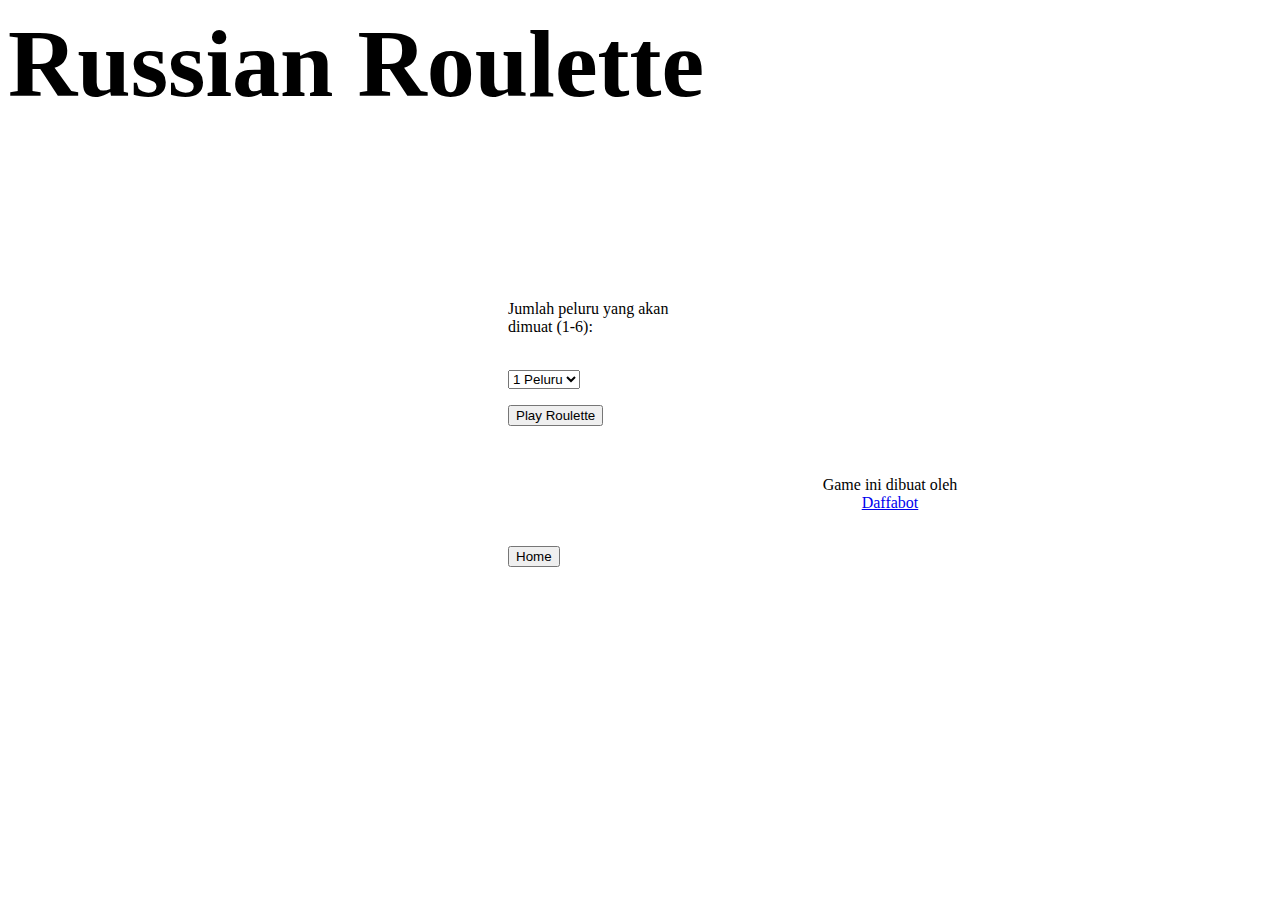
==== start.html @ cb894b70 "Add files via upload" ====
<!DOCTYPE html PUBLIC “-//W3C//DTD XHTML 1.0 Transitional//EN” “http://www.w3.org/TR/xhtml1/DTD/xhtml1-transitional.dtd”>
<html xmlns=”http://www.w3.org/1999/xhtml” lang="id">
     <head><meta charset="utf-8">
      <meta name="viewport" content="width=device-width, initial-scale=1">
	  <link rel="icon" type="image/x-icon" href="https://raw.githubusercontent.com/Daffabot/Daffabot.github.io/master/image/favicon.ico"> 
<title>Russian Roulette by Daffabot</title>
	         <link rel="stylesheet" href="./css/style.css">
<link as="image" rel="image preload" href="./image/fire.gif" type="image/gif">
<link as="image" rel="image preload" href="./image/fail.gif" type="image/gif">
<link as="image" rel="image preload" href="./image/main.png" type="image/png">
	         <link rel="stylesheet" href="./css/game.css">
</head>
<body>
<main>
	<section class="game">
	<div class="container">
<font size="10"><h1>Russian Roulette</h1></font>
<table border="0" width="100%" cellspacing="0" cellpadding="0">
  <tbody><tr>
    <td style="width: 500px; height: 500px;"><iframe id="base" style="border: none; width: 500px; height: 500px;" class="idle"></iframe></td>
      <td>

      <div class="custom-select" style="width:200px;">
<form name="fire">
<p>Jumlah peluru yang akan dimuat (1-6):</p><br><select name="bullets" id="bullets" type="text" value="1" title="Peluru yang dimuat"><option value="1" selected="">1 Peluru</option>
<option value="2">2 Peluru</option>
<option value="3">3 Peluru</option>
<option value="4">4 Peluru</option>
<option value="5">5 Peluru</option>
<option value="6">6 Peluru</option>
</select>
<br>

<p>
<audio id="fireit()" src="./sound/revolver.ogg" preload="auto"></audio>
<audio id="fail()" src="./sound/fail.ogg" preload="auto"></audio>
<input id="message" class="btn" name="fire" type="button" value="Play Roulette" onclick="fireit()">

</p>

</form>
</div>

<script>

//Russian Roulette Game- by Daffa Ahmad Ibrahim (https://github.com/Daffabot)
//Visit Daffabot (https://github.com/Daffabot) for script in github
//Credit must stay intact for use

function fireit(){
var theone=Math.floor(Math.random()*6)
var base = document.getElementById("base");

if (theone<=document.fire.bullets.value-1)
setTimeout(() => {
  document.getElementById("fireit()").play();
  base.classList.remove("idle");
	base.classList.add("shoot");
}, 100)
if (theone<=document.fire.bullets.value-1)
setTimeout(() => {
base.classList.remove("shoot");
base.classList.add("idle");
}, 900)
if (theone<=document.fire.bullets.value-1)
setTimeout(() => {
alert("Dor!!!. Kamu mati!");
}, 1000)
else {
setTimeout(() => {
document.getElementById("fail()").play();
base.classList.remove("idle");
base.classList.add("break");
}, 1)
setTimeout(() => {
base.classList.remove("break");
base.classList.add("idle");
}, 1000)
document.fire.message.value="Whew. Selamat!"
setTimeout("document.fire.message.value='Play Roulette'",600)
}
}
</script>
<br>
<p align="center">Game ini dibuat oleh<br>
<a href="https://github.com/Daffabot" target="_blank" rel="noopener">Daffabot</a></p>
<br>
	<a href="./index.html" class="cta"><button class="btnprime">Home</button></a>
<br>
</td>
  </tr>
</tbody>
     </table>
	 </div>
	 </section>
	 </main>
</body>
</html>
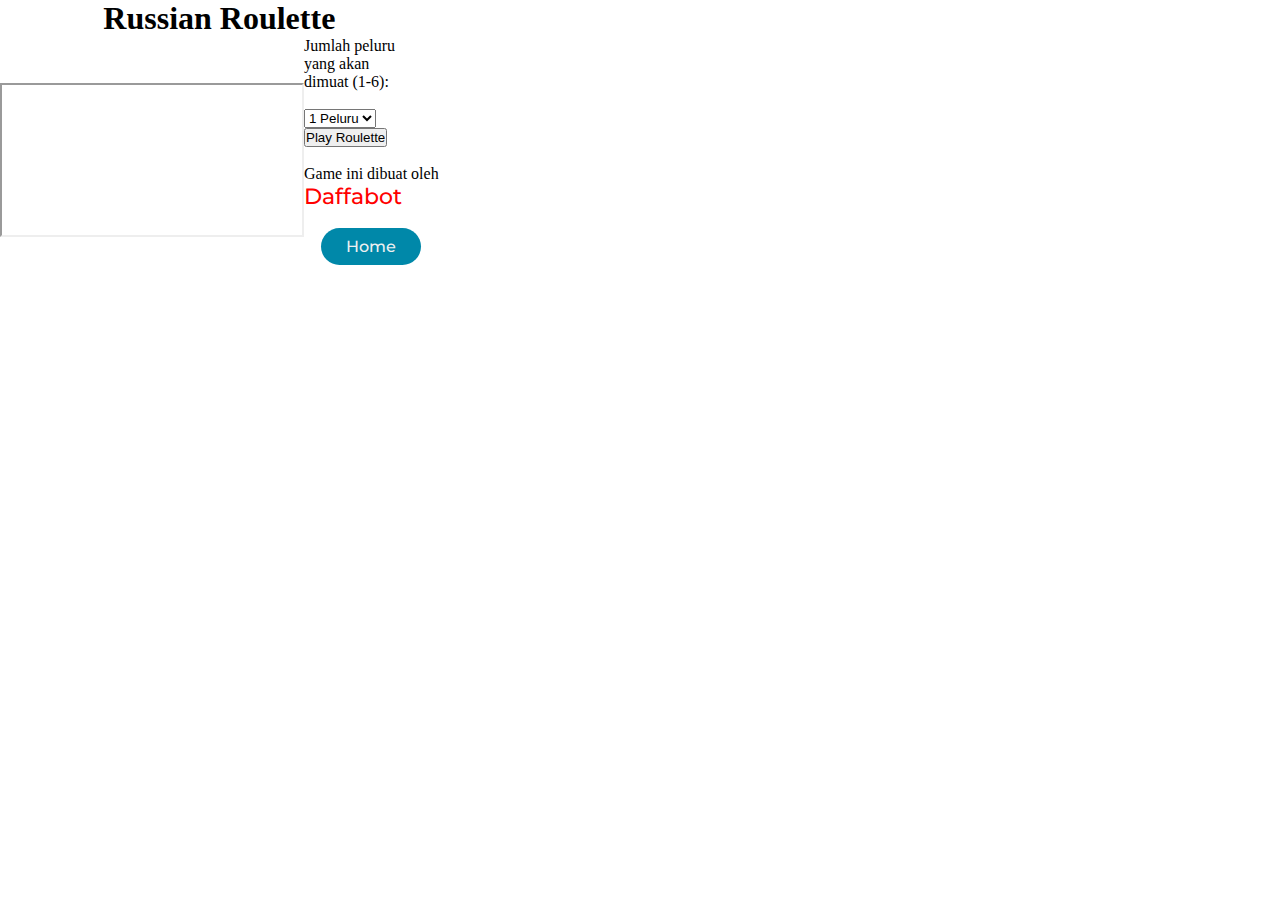
==== commit 8ca3929d: "Add files via upload" ====
--- a/start.html
+++ b/start.html
@@ -11,16 +11,19 @@
 	         <link rel="stylesheet" href="./css/game.css">
 </head>
 <body>
-<main>
-	<section class="game">
 	<div class="container">
-<font size="10"><h1>Russian Roulette</h1></font>
-<table border="0" width="100%" cellspacing="0" cellpadding="0">
-  <tbody><tr>
-    <td style="width: 500px; height: 500px;"><iframe id="base" style="border: none; width: 500px; height: 500px;" class="idle"></iframe></td>
+<table border="0" cellspacing="0" cellpadding="0">
+  <tbody>
+  <tr>
+  <th colspan="2">
+  <h1>Russian Roulette</h1>
+  </th>
+  </tr>
+  <tr>
+    <td class="frame-img"><iframe id="base" class="idle"></iframe></td>
       <td>
 
-      <div class="custom-select" style="width:200px;">
+      <div class="custom-select" style="width:100px;">
 <form name="fire">
 <p>Jumlah peluru yang akan dimuat (1-6):</p><br><select name="bullets" id="bullets" type="text" value="1" title="Peluru yang dimuat"><option value="1" selected="">1 Peluru</option>
 <option value="2">2 Peluru</option>
@@ -41,58 +44,17 @@
 </form>
 </div>
 
-<script>
-
-//Russian Roulette Game- by Daffa Ahmad Ibrahim (https://github.com/Daffabot)
-//Visit Daffabot (https://github.com/Daffabot) for script in github
-//Credit must stay intact for use
-
-function fireit(){
-var theone=Math.floor(Math.random()*6)
-var base = document.getElementById("base");
-
-if (theone<=document.fire.bullets.value-1)
-setTimeout(() => {
-  document.getElementById("fireit()").play();
-  base.classList.remove("idle");
-	base.classList.add("shoot");
-}, 100)
-if (theone<=document.fire.bullets.value-1)
-setTimeout(() => {
-base.classList.remove("shoot");
-base.classList.add("idle");
-}, 900)
-if (theone<=document.fire.bullets.value-1)
-setTimeout(() => {
-alert("Dor!!!. Kamu mati!");
-}, 1000)
-else {
-setTimeout(() => {
-document.getElementById("fail()").play();
-base.classList.remove("idle");
-base.classList.add("break");
-}, 1)
-setTimeout(() => {
-base.classList.remove("break");
-base.classList.add("idle");
-}, 1000)
-document.fire.message.value="Whew. Selamat!"
-setTimeout("document.fire.message.value='Play Roulette'",600)
-}
-}
-</script>
+<script src="./js/game.js"></script>
 <br>
-<p align="center">Game ini dibuat oleh<br>
-<a href="https://github.com/Daffabot" target="_blank" rel="noopener">Daffabot</a></p>
+<p align="center">Game ini dibuat oleh</p>
+<a href="https://github.com/Daffabot" target="_blank" rel="noopener"><p>Daffabot</p></a>
 <br>
-	<a href="./index.html" class="cta"><button class="btnprime">Home</button></a>
+	<a href="./index.html" class="cta"><button class="btnprime"><p>Home</p></button></a>
 <br>
 </td>
   </tr>
 </tbody>
      </table>
 	 </div>
-	 </section>
-	 </main>
 </body>
-</html> 
+</html> --- a/css/style.css
+++ b/css/style.css
@@ -0,0 +1,187 @@
+@import url('https://fonts.googleapis.com/css2?family=Montserrat&display=swap');
+
+*{
+    box-sizing: border-box;
+    margin: 0;
+    padding: 0;
+}
+.prime{
+	background-image: url('../image/revolver-logo.png');
+	background-repeat: no-repeat;
+  background-attachment: fixed;
+  background-size: 100% 100%;
+  box-sizing: border-box;
+    margin: 0;
+    padding: 0;
+	min-height: 100vh;
+  display: flex;
+  justify-content: center;
+  align-items: center;
+  flex-direction: column;
+}
+.game{
+  box-sizing: border-box;
+  margin: 0;
+  padding: 0;
+  min-height: 100vh;
+  min-width: 100vh;
+  display: flex;
+  justify-content: center;
+  align-items: center;
+  flex-direction: column;
+}
+li, a, button{
+    font-family: "Montserrat", sans-serif;
+    font-weight: 500;
+    font-size: 16px;
+    color: #edf0f1;
+    text-decoration: none;
+}
+header{
+    display: flex;
+    align-items: center;
+    padding: 30px 1%;
+	background: lightblue;
+}
+
+.logo{
+position: static;
+    cursor: pointer;
+    left: 50px;
+	border-radius: 50%;
+	box-shadow: 2px 2px 2px rgba(0,0,0,0.8);
+	border: 1px dashed grey;
+}
+
+.nav__links{
+    list-style: none;
+display: flex;
+list-style-type: none;
+padding: 0;
+}
+
+.nav__links li{
+    display: inline-block;
+    padding: 0px 10px;
+margin-right: 0px;
+}
+
+.nav__links li a{
+    transition: all 0.3s ease 0s;
+}
+
+.nav__links li a:hover{
+    color: #0088a9;
+}
+
+.btnprime{
+    padding: 9px 25px;
+    background-color: rgba(0, 136, 169, 1);
+    border: none;
+    border-radius: 50px;
+    cursor: pointer;
+    transition: all 0.3s ease 0s;
+}
+
+.btnprime:hover{
+    background-color: rgba(0, 136, 169, 0.8);
+}
+		p {width: 900px; margin: auto;}
+h2{
+    position: relative;
+    font-size: 10vw;
+    color: #FFFFFF;
+    -webkit-text-stroke: 0.4vw #800000;
+    text-transform: uppercase;
+}
+
+h2::before{
+    content:attr(data-text);
+    position: absolute;
+    top: 0;
+    left: 0;
+    width: 0;
+    height: 100%;
+    color: #FFFFFF;
+    -webkit-text-stroke: 0.4vw #20DFDF;
+    border-right: 2px solid #20DFDF;
+    overflow: hidden;
+    animation: animate 6s linear infinite;
+}
+
+@keyframes animate{
+    0%,10%,100%{
+        width: 0;
+    }
+    70%,90%{
+        width: 99.7%;
+    }
+}
+.cta{
+	  display: flex;
+  justify-content: center;
+  align-items: center;
+  flex-direction: column;
+}
+
+h1{
+	content:attr(data-text);
+    position: relative;
+    width: 100%;
+    height: 100%;
+	display: flex;
+  justify-content: center;
+  align-items: center;
+  flex-direction: column;
+}
+.cardprofile {
+  justify-content: center;
+  align-items: center;
+  box-shadow: 0 4px 8px 0 rgba(0, 0, 0, 0.2);
+  max-width: 300px;
+  margin: auto;
+  text-align: center;
+  font-family: arial;
+}
+
+.title {
+  color: grey;
+  font-size: 18px;
+}
+.btn1 {
+  border: none;
+  outline: 0;
+  display: inline-block;
+  padding: 8px;
+  color: white;
+  background-color: #000;
+  text-align: center;
+  cursor: pointer;
+  font-size: 18px;
+  width: 100%;
+}
+
+a {
+  text-decoration: none;
+  font-size: 22px;
+  color: black;
+}
+
+.btn1:hover, a:hover {
+  opacity: 0.7;
+}
+@media screen and (max-width:600px){
+.container{
+flex-direction: column;
+}
+}
+p {font-size: 1em;
+    width: 100%;
+    height: 100%;
+    }
+    a {text-decoration: none; width: auto; height: auto;}
+    a:link {color: red;}
+    a:visited {color: green;}
+    a:hover {color: hotpink;}
+    a:active {color: blue;}
+    html{scroll-behavior: smooth;}
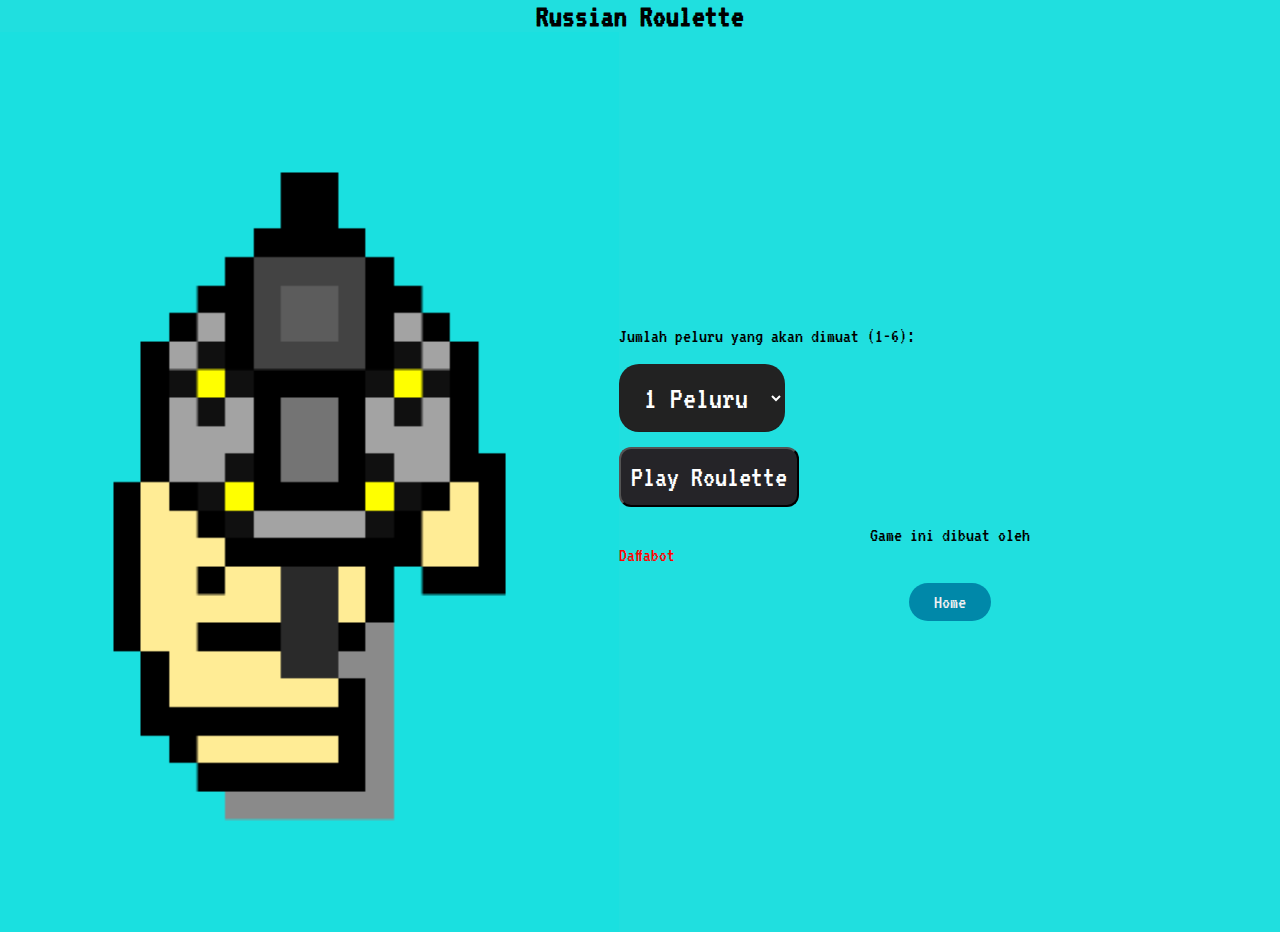
==== commit d9018c27: "Clean Code For start.html" ====
--- a/start.html
+++ b/start.html
@@ -1,60 +1,61 @@
 <!DOCTYPE html PUBLIC “-//W3C//DTD XHTML 1.0 Transitional//EN” “http://www.w3.org/TR/xhtml1/DTD/xhtml1-transitional.dtd”>
-<html xmlns=”http://www.w3.org/1999/xhtml” lang="id">
-     <head><meta charset="utf-8">
-      <meta name="viewport" content="width=device-width, initial-scale=1">
-	  <link rel="icon" type="image/x-icon" href="https://raw.githubusercontent.com/Daffabot/Daffabot.github.io/master/image/favicon.ico"> 
-<title>Russian Roulette by Daffabot</title>
-	         <link rel="stylesheet" href="./css/style.css">
-<link as="image" rel="image preload" href="./image/fire.gif" type="image/gif">
-<link as="image" rel="image preload" href="./image/fail.gif" type="image/gif">
-<link as="image" rel="image preload" href="./image/main.png" type="image/png">
-	         <link rel="stylesheet" href="./css/game.css">
-</head>
-<body>
-	<div class="container">
-<table border="0" cellspacing="0" cellpadding="0">
-  <tbody>
-  <tr>
-  <th colspan="2">
-  <h1>Russian Roulette</h1>
-  </th>
-  </tr>
-  <tr>
-    <td class="frame-img"><iframe id="base" class="idle"></iframe></td>
-      <td>
+<html>
+  <head>
+    <meta charset="utf-8" />
+    <meta name="viewport" content="width=device-width, initial-scale=1" />
+    <link rel="icon" type="image/x-icon" href="https://raw.githubusercontent.com/Daffabot/Daffabot.github.io/master/image/favicon.ico" />
+    <title>Russian Roulette by Daffabot</title>
+    <link rel="stylesheet" href="./css/style.css" />
+    <link as="image" rel="image preload" href="./image/fire.gif" type="image/gif" />
+    <link as="image" rel="image preload" href="./image/fail.gif" type="image/gif" />
+    <link as="image" rel="image preload" href="./image/main.png" type="image/png" />
+    <link rel="stylesheet" href="./css/game.css" />
+  </head>
+  <body>
+    <section class="container">
+      <table border="0" cellspacing="0" cellpadding="0">
+        <tbody>
+          <tr>
+            <th colspan="2">
+              <h1>Russian Roulette</h1>
+            </th>
+          </tr>
+          <tr>
+            <td class="frame-img"><iframe id="base" class="idle"></iframe></td>
+            <td>
+              <div class="custom-select" style="width: 100px">
+                <form name="fire">
+                  <p>Jumlah peluru yang akan dimuat (1-6):</p>
+                  <br /><select name="bullets" id="bullets" type="text" value="1" title="Peluru yang dimuat">
+                    <option value="1" selected="">1 Peluru</option>
+                    <option value="2">2 Peluru</option>
+                    <option value="3">3 Peluru</option>
+                    <option value="4">4 Peluru</option>
+                    <option value="5">5 Peluru</option>
+                    <option value="6">6 Peluru</option>
+                  </select>
+                  <br />
 
-      <div class="custom-select" style="width:100px;">
-<form name="fire">
-<p>Jumlah peluru yang akan dimuat (1-6):</p><br><select name="bullets" id="bullets" type="text" value="1" title="Peluru yang dimuat"><option value="1" selected="">1 Peluru</option>
-<option value="2">2 Peluru</option>
-<option value="3">3 Peluru</option>
-<option value="4">4 Peluru</option>
-<option value="5">5 Peluru</option>
-<option value="6">6 Peluru</option>
-</select>
-<br>
+                  <p>
+                    <audio id="fireit()" src="./sound/revolver.ogg" preload="auto"></audio>
+                    <audio id="fail()" src="./sound/fail.ogg" preload="auto"></audio>
+                    <input id="message" class="btn" name="fire" type="button" value="Play Roulette" onclick="fireit()" />
+                  </p>
+                </form>
+              </div>
 
-<p>
-<audio id="fireit()" src="./sound/revolver.ogg" preload="auto"></audio>
-<audio id="fail()" src="./sound/fail.ogg" preload="auto"></audio>
-<input id="message" class="btn" name="fire" type="button" value="Play Roulette" onclick="fireit()">
-
-</p>
-
-</form>
-</div>
-
-<script src="./js/game.js"></script>
-<br>
-<p align="center">Game ini dibuat oleh</p>
-<a href="https://github.com/Daffabot" target="_blank" rel="noopener"><p>Daffabot</p></a>
-<br>
-	<a href="./index.html" class="cta"><button class="btnprime"><p>Home</p></button></a>
-<br>
-</td>
-  </tr>
-</tbody>
-     </table>
-	 </div>
-</body>
-</html> +              <script src="./js/game.js"></script>
+              <br />
+              <p align="center">
+                Game ini dibuat oleh <a href="https://github.com/Daffabot" target="_blank" rel="noopener"><p>Daffabot</p></a>
+              </p>
+              <br />
+              <a href="./index.html" class="cta"><button class="btnprime"><p>Home</p></button></a>
+              <br />
+            </td>
+          </tr>
+        </tbody>
+      </table>
+    </section>
+  </body>
+</html>
--- a/css/game.css
+++ b/css/game.css
@@ -0,0 +1,128 @@
+section.container {
+  padding: 0;
+  margin: 0;
+  min-width: 100vw;
+}
+table {
+  min-width: 100vw;
+}
+body,
+html {
+  min-width: 100vw;
+  padding: 0;
+  margin: 0;
+  background: #20dfdf;
+}
+.frame-img {
+  max-width: 150px;
+  min-height: 150px;
+}
+#base {
+  border: none;
+  min-width: 100%;
+  min-height: 100vh;
+}
+form {
+  min-width: 50vw;
+}
+.title {
+  text-align: center;
+  font-size: 20px;
+  color: #000;
+}
+.btn {
+  border-radius: 12px;
+  background-color: #252428;
+  color: white;
+  padding: 13px 10px;
+  font-size: 30px;
+}
+.shoot {
+  background: url(../image/fire.gif) no-repeat;
+  src: url(../image/fire.gif);
+  background-size: cover;
+  background-position: center;
+  text-align: center;
+  height: 100%;
+  width: 100%;
+  display: table;
+  vertical-align: middle;
+}
+.idle {
+  background: url(../image/main.png) no-repeat;
+  src: url(../image/main.png);
+  background-size: cover;
+  background-position: center;
+  text-align: center;
+  height: 100%;
+  width: 100%;
+  display: table;
+  vertical-align: middle;
+}
+.break {
+  background: url(../image/fail.gif) no-repeat;
+  src: url(../image/fail.gif;);
+  background-size: cover;
+  background-position: center;
+  text-align: center;
+  height: 100%;
+  width: 100%;
+  display: table;
+  vertical-align: middle;
+}
+p,
+a {
+  font-size: 20px;
+  font-family: "VT323";
+  src: url("../font/VT323-Regular.ttf");
+}
+a {
+  text-decoration: none;
+}
+a:link {
+  color: red;
+}
+a:visited {
+  color: green;
+}
+a:hover {
+  color: hotpink;
+}
+a:active {
+  color: blue;
+}
+font,
+input,
+p,
+h1 {
+  font-family: "VT323";
+}
+select#bullets {
+  color: #ffffff;
+  font-size: xx-large;
+  padding: 16px 20px;
+  border: 1px solid transparent;
+  border-color: transparent transparent rgba(0, 0, 0, 0.1) transparent;
+}
+@font-face {
+  font-family: "VT323";
+  src: url("../font/VT323-Regular.ttf");
+}
+.digital {
+  font-family: "VT323";
+}
+#bullets {
+  font-family: "VT323", monospace;
+  background: #252428;
+  color: #ffffff;
+  border: 1px solid #3e3949;
+  padding: 3px 10px;
+  font-size: 13px;
+  border-radius: 2px;
+  max-width: 100px auto;
+  margin-bottom: 15px;
+  background: #222;
+  overflow: hidden;
+  border-radius: 20px;
+  padding: 0;
+}
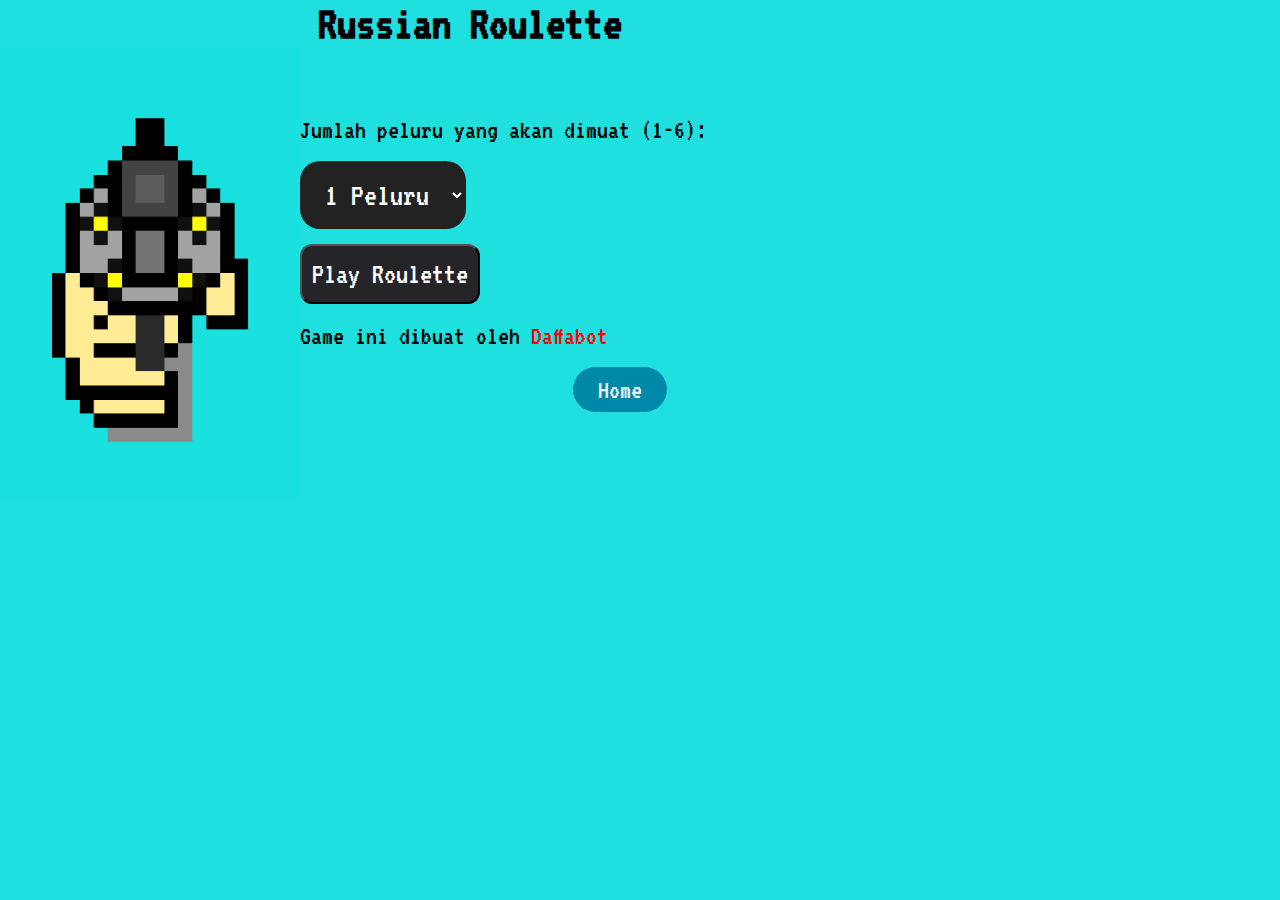
==== commit 9c477dd0: "Update start.html" ====
--- a/start.html
+++ b/start.html
@@ -16,14 +16,14 @@
       <table border="0" cellspacing="0" cellpadding="0">
         <tbody>
           <tr>
-            <th colspan="2">
+            <th colspan="2" height="30">
               <h1>Russian Roulette</h1>
             </th>
           </tr>
           <tr>
             <td class="frame-img"><iframe id="base" class="idle"></iframe></td>
             <td>
-              <div class="custom-select" style="width: 100px">
+              <div class="custom-select">
                 <form name="fire">
                   <p>Jumlah peluru yang akan dimuat (1-6):</p>
                   <br /><select name="bullets" id="bullets" type="text" value="1" title="Peluru yang dimuat">
@@ -46,11 +46,11 @@
 
               <script src="./js/game.js"></script>
               <br />
-              <p align="center">
-                Game ini dibuat oleh <a href="https://github.com/Daffabot" target="_blank" rel="noopener"><p>Daffabot</p></a>
+              <p text-align="center">
+                Game ini dibuat oleh <a href="https://github.com/Daffabot" target="_blank" rel="noopener">Daffabot</a>
               </p>
               <br />
-              <a href="./index.html" class="cta"><button class="btnprime"><p>Home</p></button></a>
+              <a href="./index.html" class="cta"><button class="btnprime">Home</button></a>
               <br />
             </td>
           </tr>
--- a/css/style.css
+++ b/css/style.css
@@ -1,25 +1,27 @@
 @import url('https://fonts.googleapis.com/css2?family=Montserrat&display=swap');
 
-*{
-    box-sizing: border-box;
-    margin: 0;
-    padding: 0;
-}
-.prime{
-	background-image: url('../image/revolver-logo.png');
-	background-repeat: no-repeat;
+* {
+  box-sizing: border-box;
+  margin: 0;
+  padding: 0;
+}
+
+.prime {
+  background-image: url('../image/revolver-logo.png');
+  background-repeat: no-repeat;
   background-attachment: fixed;
   background-size: 100% 100%;
   box-sizing: border-box;
-    margin: 0;
-    padding: 0;
-	min-height: 100vh;
-  display: flex;
-  justify-content: center;
-  align-items: center;
-  flex-direction: column;
-}
-.game{
+  margin: 0;
+  padding: 0;
+  min-height: 100vh;
+  display: flex;
+  justify-content: center;
+  align-items: center;
+  flex-direction: column;
+}
+
+.game {
   box-sizing: border-box;
   margin: 0;
   padding: 0;
@@ -30,110 +32,127 @@
   align-items: center;
   flex-direction: column;
 }
-li, a, button{
-    font-family: "Montserrat", sans-serif;
-    font-weight: 500;
-    font-size: 16px;
-    color: #edf0f1;
-    text-decoration: none;
-}
-header{
-    display: flex;
-    align-items: center;
-    padding: 30px 1%;
-	background: lightblue;
-}
-
-.logo{
-position: static;
-    cursor: pointer;
-    left: 50px;
-	border-radius: 50%;
-	box-shadow: 2px 2px 2px rgba(0,0,0,0.8);
-	border: 1px dashed grey;
-}
-
-.nav__links{
-    list-style: none;
-display: flex;
-list-style-type: none;
-padding: 0;
-}
-
-.nav__links li{
-    display: inline-block;
-    padding: 0px 10px;
-margin-right: 0px;
-}
-
-.nav__links li a{
-    transition: all 0.3s ease 0s;
-}
-
-.nav__links li a:hover{
-    color: #0088a9;
-}
-
-.btnprime{
-    padding: 9px 25px;
-    background-color: rgba(0, 136, 169, 1);
-    border: none;
-    border-radius: 50px;
-    cursor: pointer;
-    transition: all 0.3s ease 0s;
-}
-
-.btnprime:hover{
-    background-color: rgba(0, 136, 169, 0.8);
-}
-		p {width: 900px; margin: auto;}
-h2{
-    position: relative;
-    font-size: 10vw;
-    color: #FFFFFF;
-    -webkit-text-stroke: 0.4vw #800000;
-    text-transform: uppercase;
-}
-
-h2::before{
-    content:attr(data-text);
-    position: absolute;
-    top: 0;
-    left: 0;
-    width: 0;
-    height: 100%;
-    color: #FFFFFF;
-    -webkit-text-stroke: 0.4vw #20DFDF;
-    border-right: 2px solid #20DFDF;
-    overflow: hidden;
-    animation: animate 6s linear infinite;
-}
-
-@keyframes animate{
-    0%,10%,100%{
-        width: 0;
-    }
-    70%,90%{
-        width: 99.7%;
-    }
-}
-.cta{
-	  display: flex;
-  justify-content: center;
-  align-items: center;
-  flex-direction: column;
-}
-
-h1{
-	content:attr(data-text);
-    position: relative;
-    width: 100%;
-    height: 100%;
-	display: flex;
-  justify-content: center;
-  align-items: center;
-  flex-direction: column;
-}
+
+li, 
+a, 
+button {
+  font-family: "Montserrat", sans-serif;
+  font-weight: 500;
+  font-size: 16px;
+  color: #edf0f1;
+  text-decoration: none;
+}
+
+header {
+  display: flex;
+  align-items: center;
+  padding: 30px 1%;
+  background: lightblue;
+}
+
+.logo {
+  position: static;
+  cursor: pointer;
+  left: 50px;
+  border-radius: 50%;
+  box-shadow: 2px 2px 2px rgba(0,0,0,0.8);
+  border: 1px dashed grey;
+}
+
+.nav__links {
+  list-style: none;
+  display: flex;
+  list-style-type: none;
+  padding: 0;
+}
+
+.nav__links li {
+  display: inline-block;
+  padding: 0px 10px;
+  margin-right: 0px;
+}
+
+.nav__links li a {
+  transition: all 0.3s ease 0s;
+}
+
+.nav__links li a:hover {
+  color: #0088a9;
+}
+
+.btnprime {
+  padding: 9px 25px;
+  background-color: rgba(0, 136, 169, 1);
+  border: none;
+  border-radius: 50px;
+  cursor: pointer;
+  transition: all 0.3s ease 0s;
+}
+
+.btnprime:hover {
+  background-color: rgba(0, 136, 169, 0.8);
+}
+
+p {
+  width: 900px;
+  margin: auto;
+  font-size: 1em;
+  width: 100%;
+  height: 100%;
+}
+
+h2 {
+  position: relative;
+  font-size: 10vw;
+  color: #FFFFFF;
+  -webkit-text-stroke: 0.4vw #800000;
+  text-transform: uppercase;
+}
+
+h2::before {
+  content: attr(data-text);
+  position: absolute;
+  top: 0;
+  left: 0;
+  width: 0;
+  height: 100%;
+  color: #FFFFFF;
+  -webkit-text-stroke: 0.4vw #20DFDF;
+  border-right: 2px solid #20DFDF;
+  overflow: hidden;
+  animation: animate 6s linear infinite;
+}
+
+@keyframes animate {
+0%,
+10%,
+100% {
+  width: 0;
+}
+70%,
+90% {
+  width: 99.7%;
+}
+}
+
+.cta {
+  display: flex;
+  justify-content: center;
+  align-items: center;
+  flex-direction: column;
+}
+
+h1 {
+  content: attr(data-text);
+  position: relative;
+  width: 100%;
+  height: 100%;
+  display: flex;
+  justify-content: center;
+  align-items: center;
+  flex-direction: column;
+}
+
 .cardprofile {
   justify-content: center;
   align-items: center;
@@ -148,6 +167,7 @@
   color: grey;
   font-size: 18px;
 }
+
 .btn1 {
   border: none;
   outline: 0;
@@ -161,27 +181,41 @@
   width: 100%;
 }
 
+.btn1:hover, 
+a:hover {
+  opacity: 0.7;
+}
+
+@media screen and (max-width:600px){
+.container{
+  flex-direction: column;
+}
+}
+
 a {
   text-decoration: none;
   font-size: 22px;
   color: black;
-}
-
-.btn1:hover, a:hover {
-  opacity: 0.7;
-}
-@media screen and (max-width:600px){
-.container{
-flex-direction: column;
-}
-}
-p {font-size: 1em;
-    width: 100%;
-    height: 100%;
-    }
-    a {text-decoration: none; width: auto; height: auto;}
-    a:link {color: red;}
-    a:visited {color: green;}
-    a:hover {color: hotpink;}
-    a:active {color: blue;}
-    html{scroll-behavior: smooth;}
+  width: auto;
+  height: auto;
+}
+
+a:link {
+  color: red;
+}
+
+a:visited {
+  color: green;
+}
+
+a:hover {
+  color: hotpink;
+}
+
+a:active {
+  color: blue;
+}
+
+html {
+scroll-behavior: smooth;
+}
--- a/css/game.css
+++ b/css/game.css
@@ -3,27 +3,27 @@
   margin: 0;
   min-width: 100vw;
 }
-table {
-  min-width: 100vw;
-}
 body,
 html {
-  min-width: 100vw;
+  max-width: 100vw;
+  max-height: 100vh;
+  overflow: hidden;
   padding: 0;
   margin: 0;
   background: #20dfdf;
 }
 .frame-img {
-  max-width: 150px;
-  min-height: 150px;
+  max-width: 100vw;
+  min-height: 50vh;
 }
 #base {
   border: none;
-  min-width: 100%;
-  min-height: 100vh;
+  max-width: 100vw;
+  min-height: 50vh;
 }
 form {
   min-width: 50vw;
+  max-height: 100vh;
 }
 .title {
   text-align: center;
@@ -71,10 +71,12 @@
   vertical-align: middle;
 }
 p,
-a {
-  font-size: 20px;
+a,
+font,
+input,
+button {
+  font-size: 1.7rem;
   font-family: "VT323";
-  src: url("../font/VT323-Regular.ttf");
 }
 a {
   text-decoration: none;
@@ -91,10 +93,8 @@
 a:active {
   color: blue;
 }
-font,
-input,
-p,
 h1 {
+  font-size: 3rem;
   font-family: "VT323";
 }
 select#bullets {
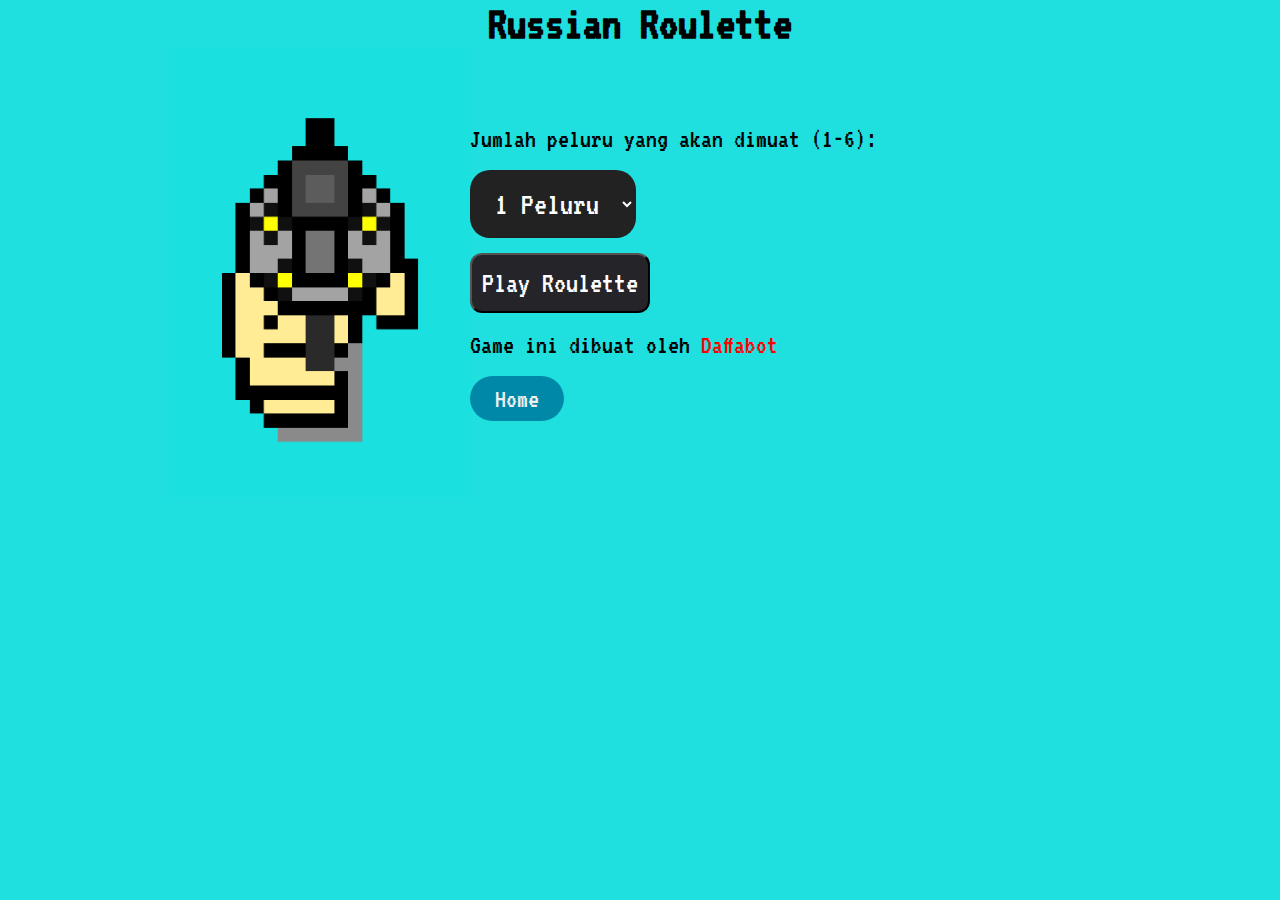
==== commit b64c1f07: "Update start.html" ====
--- a/start.html
+++ b/start.html
@@ -50,7 +50,7 @@
                 Game ini dibuat oleh <a href="https://github.com/Daffabot" target="_blank" rel="noopener">Daffabot</a>
               </p>
               <br />
-              <a href="./index.html" class="cta"><button class="btnprime">Home</button></a>
+              <a href="./index.html"><button class="btnprime">Home</button></a>
               <br />
             </td>
           </tr>
--- a/css/game.css
+++ b/css/game.css
@@ -1,4 +1,7 @@
 section.container {
+  display: flex;
+  justify-content: center;
+  align-items: center;
   padding: 0;
   margin: 0;
   min-width: 100vw;
@@ -126,3 +129,11 @@
   border-radius: 20px;
   padding: 0;
 }
+
+@media (max-width: 960px) {
+  .idle,
+  .shoot,
+  .break {
+    width: 50vw;
+  }
+}
